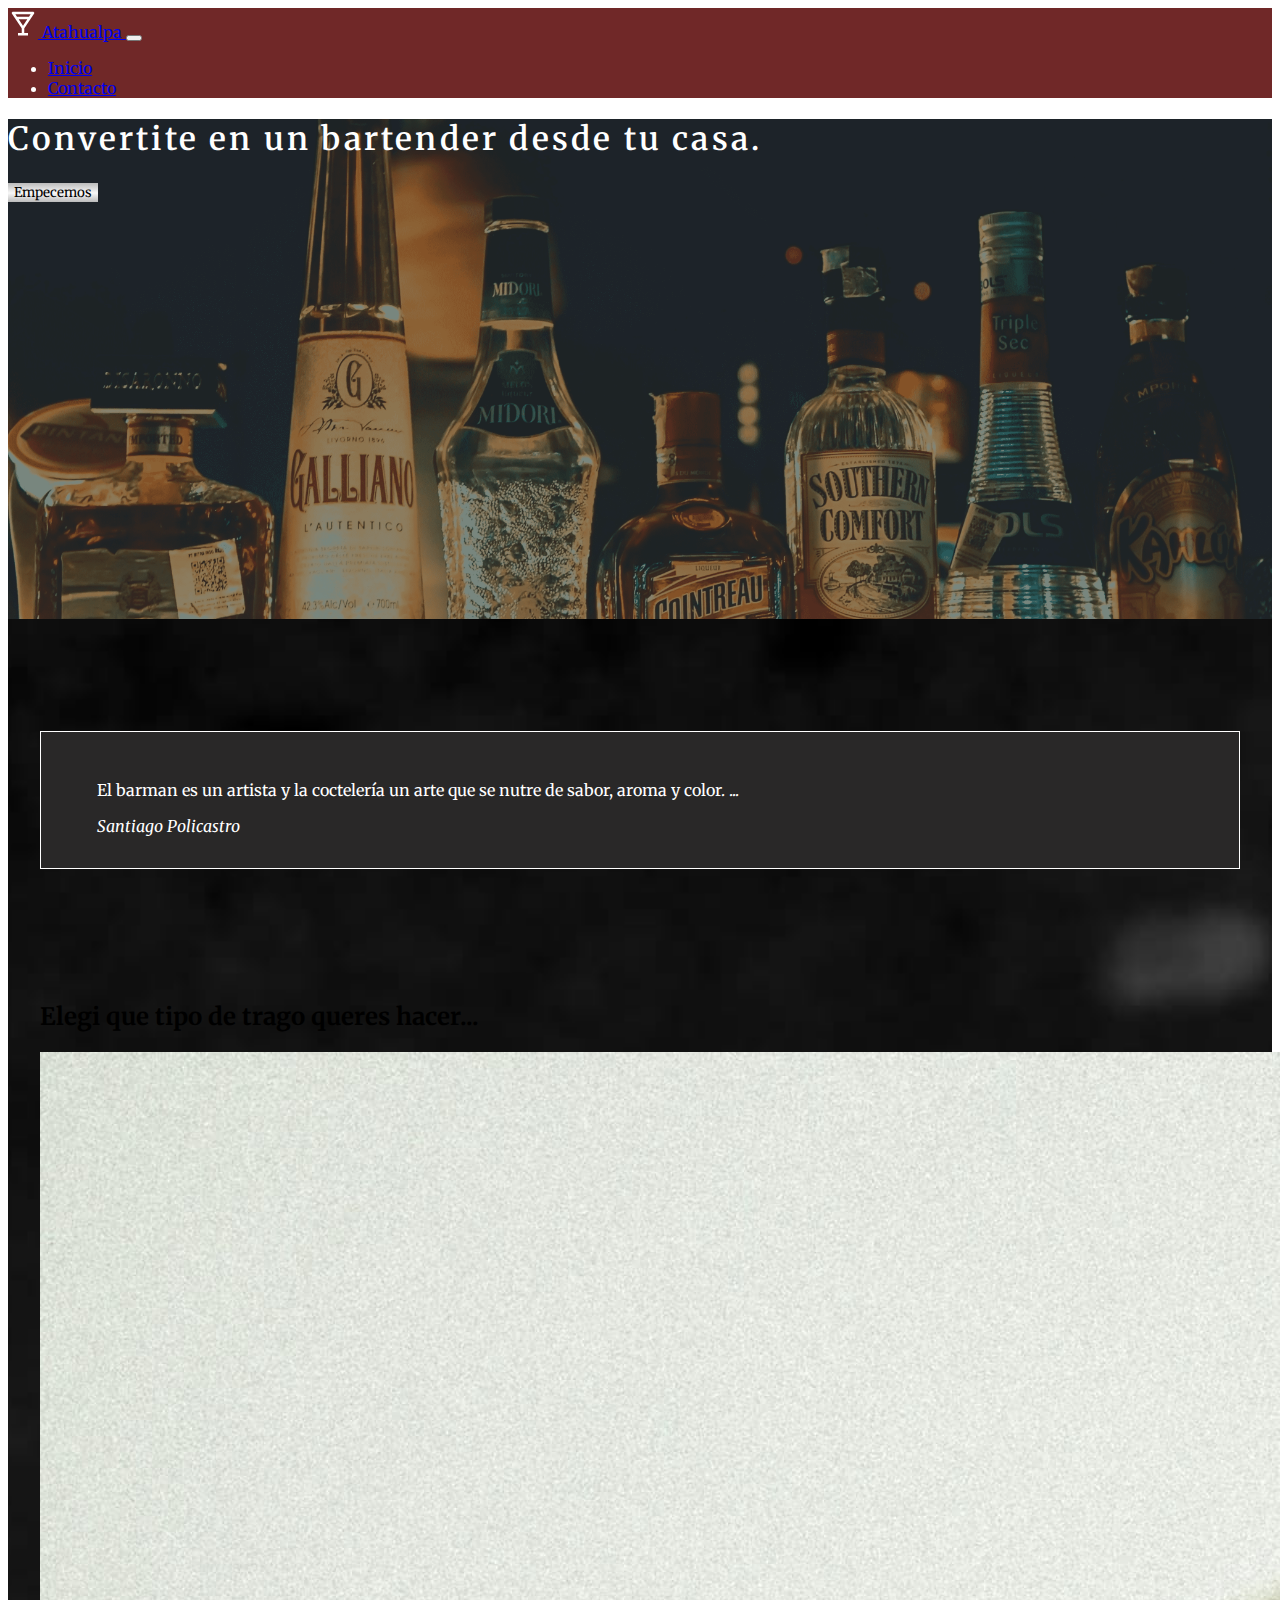
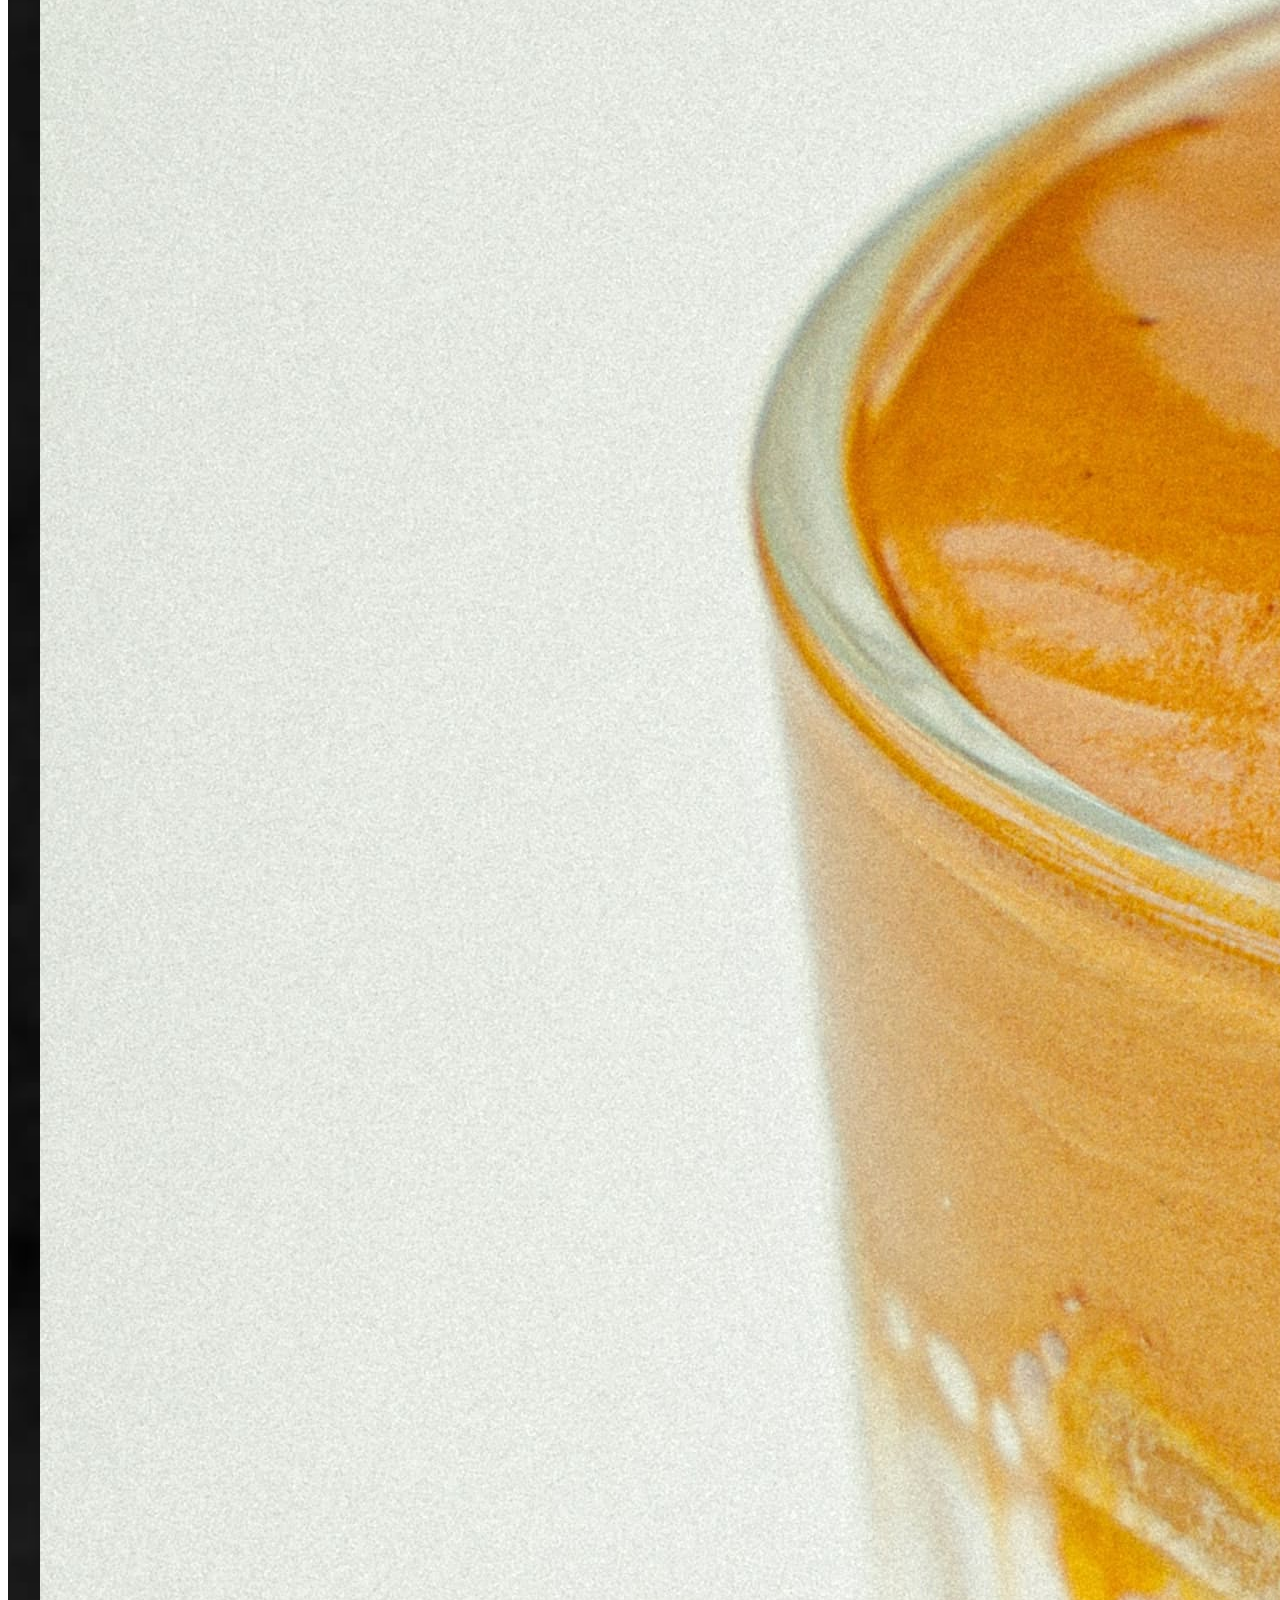
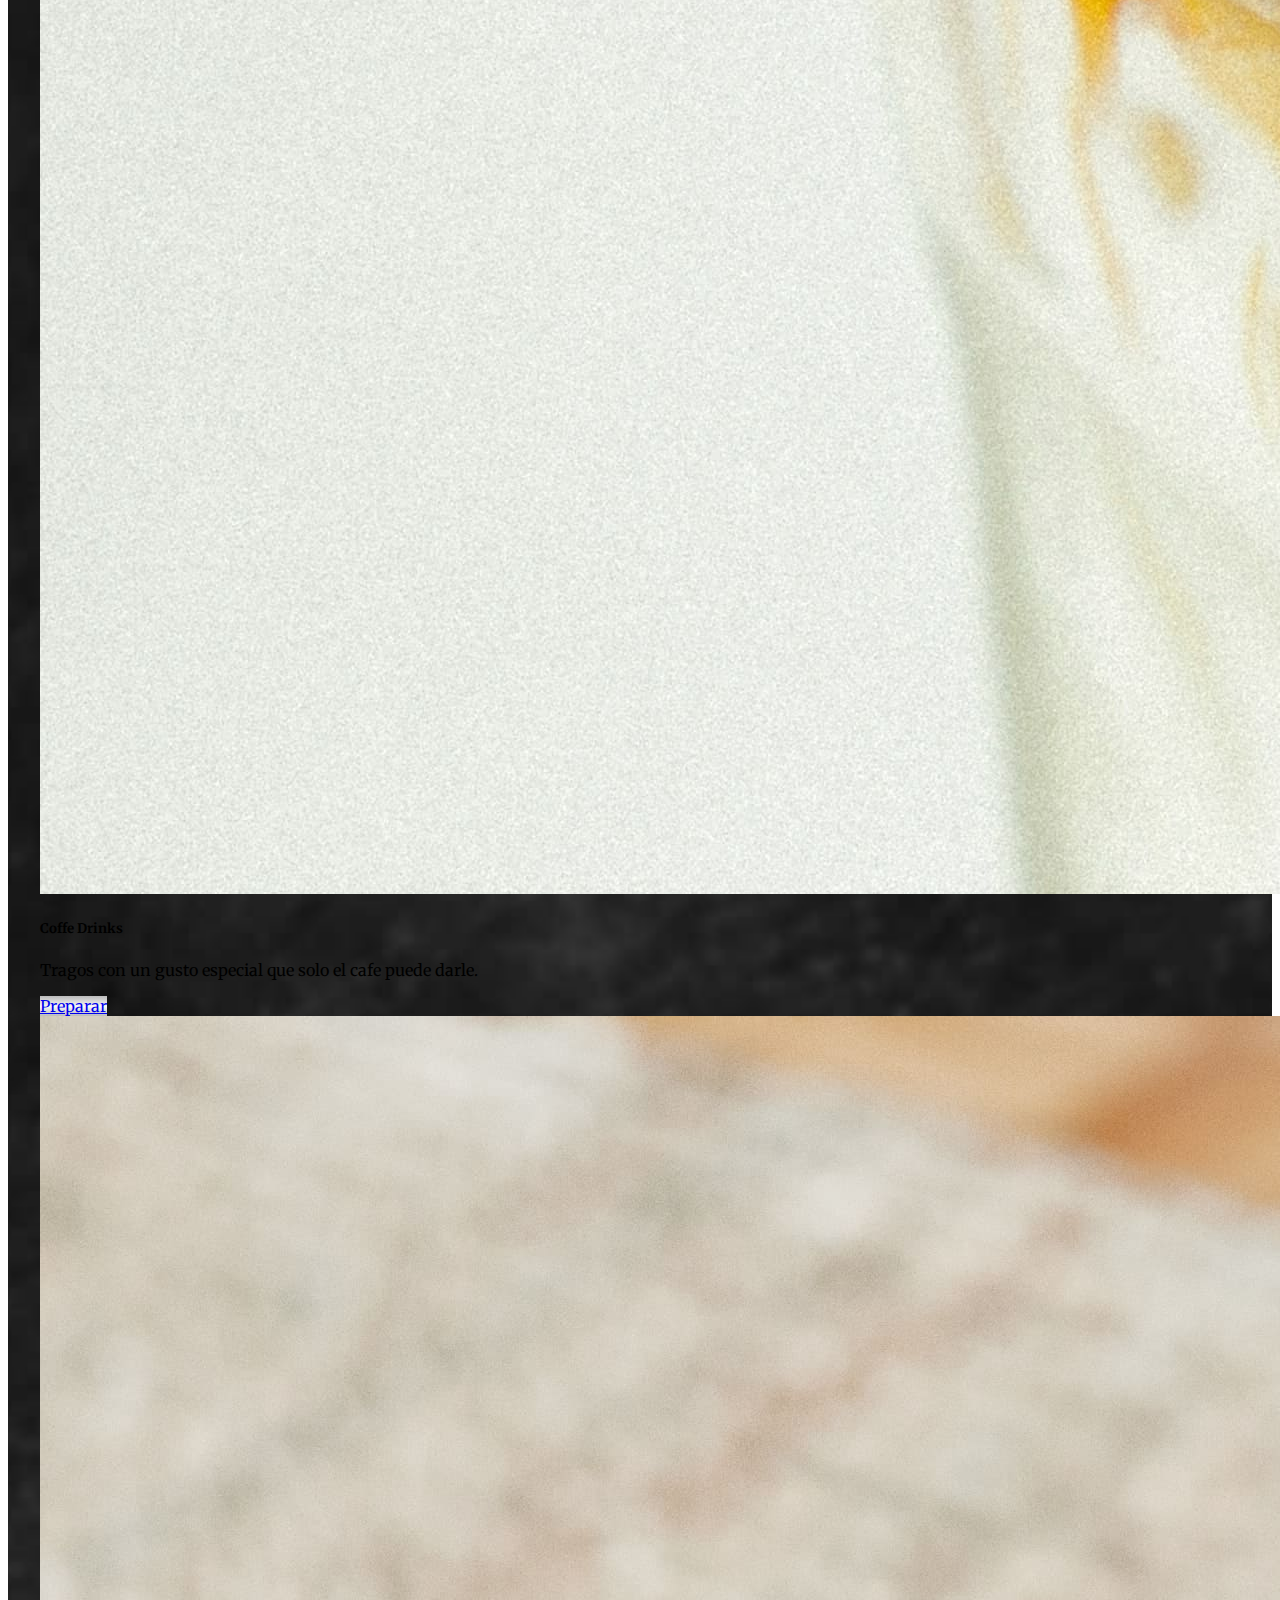
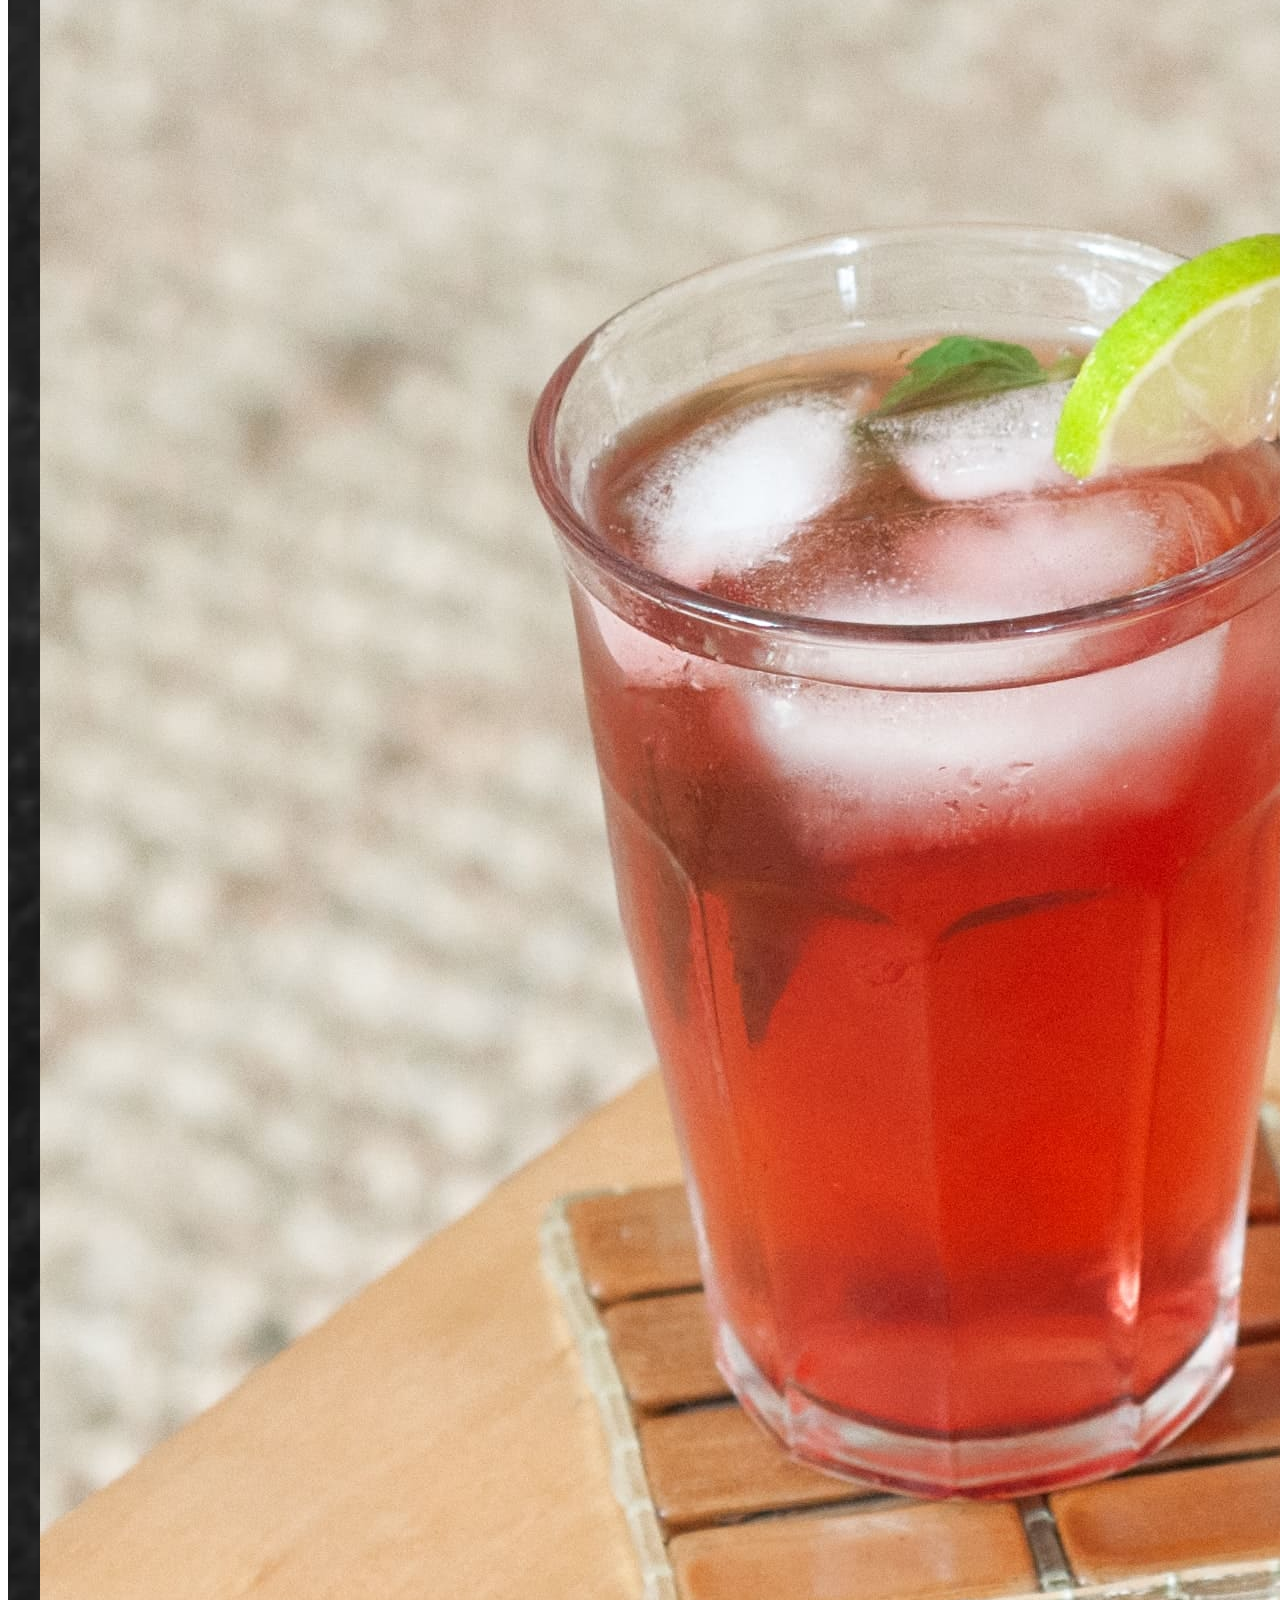
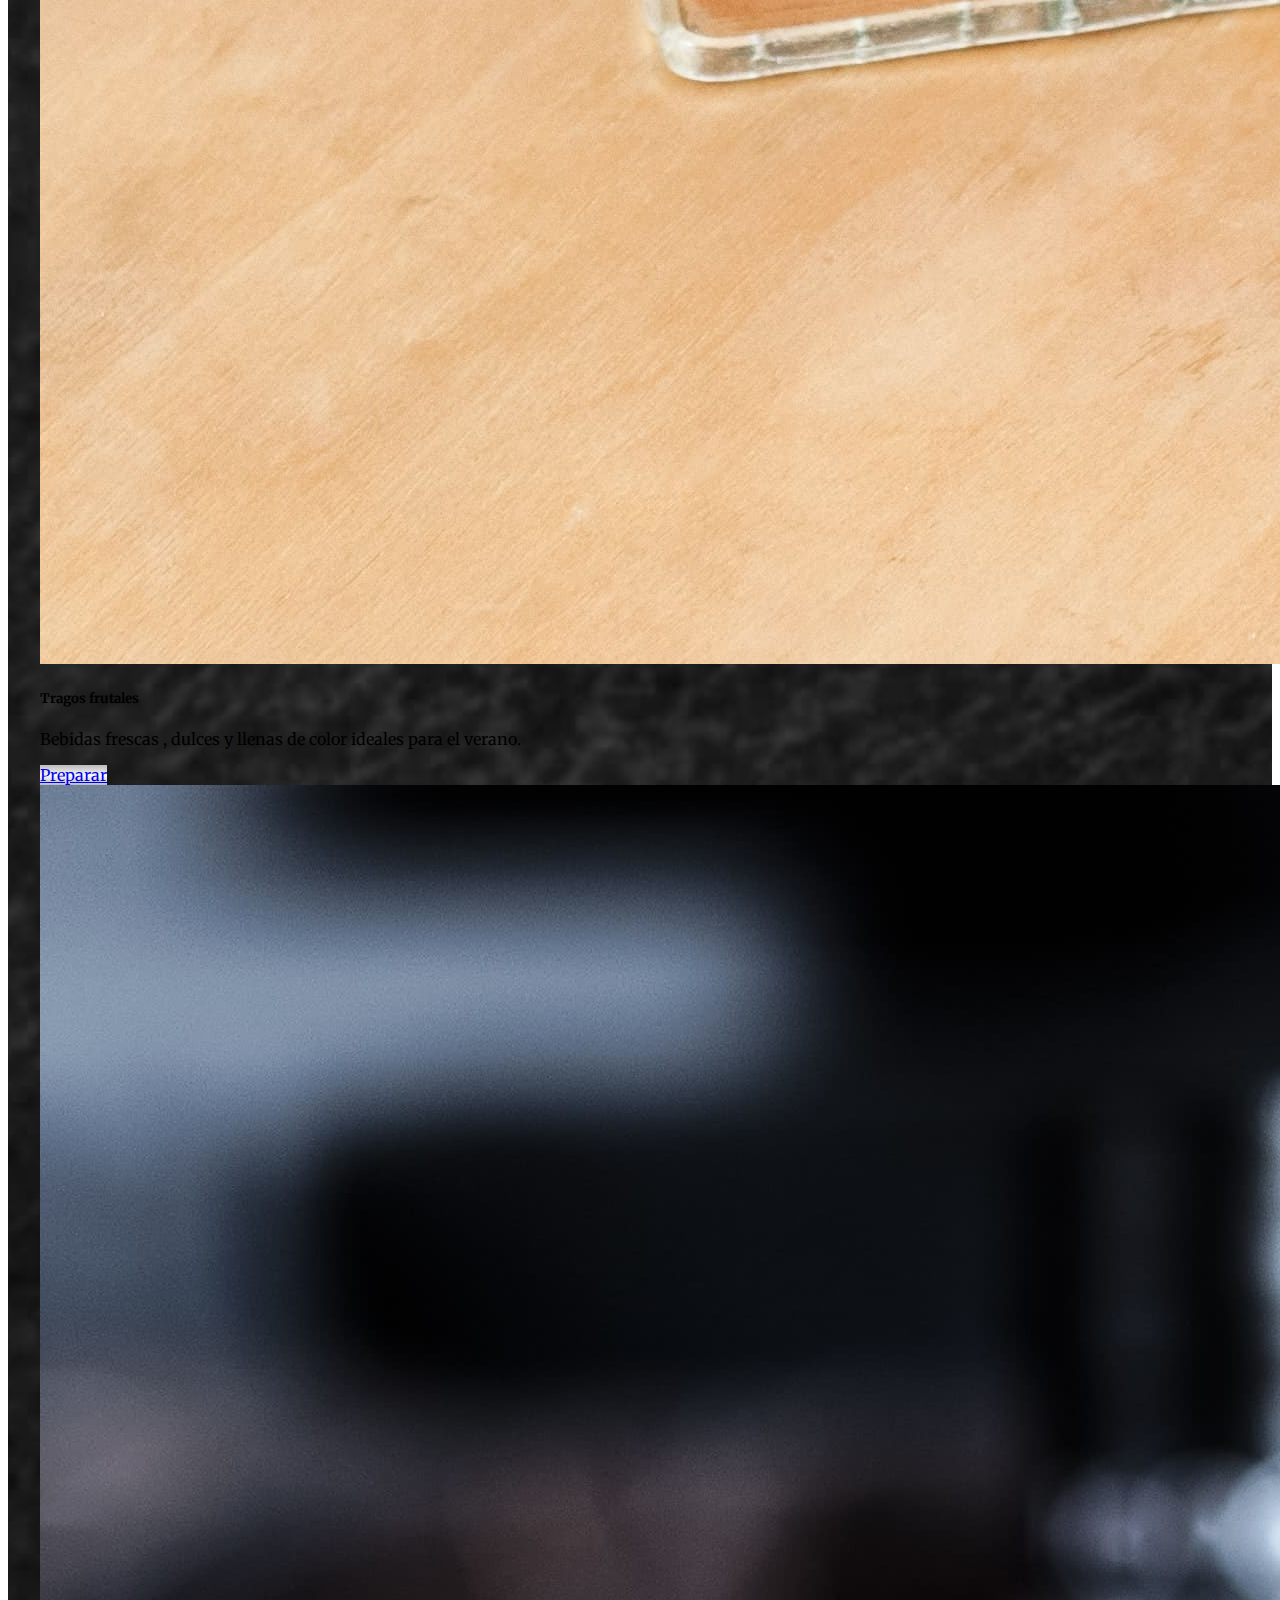
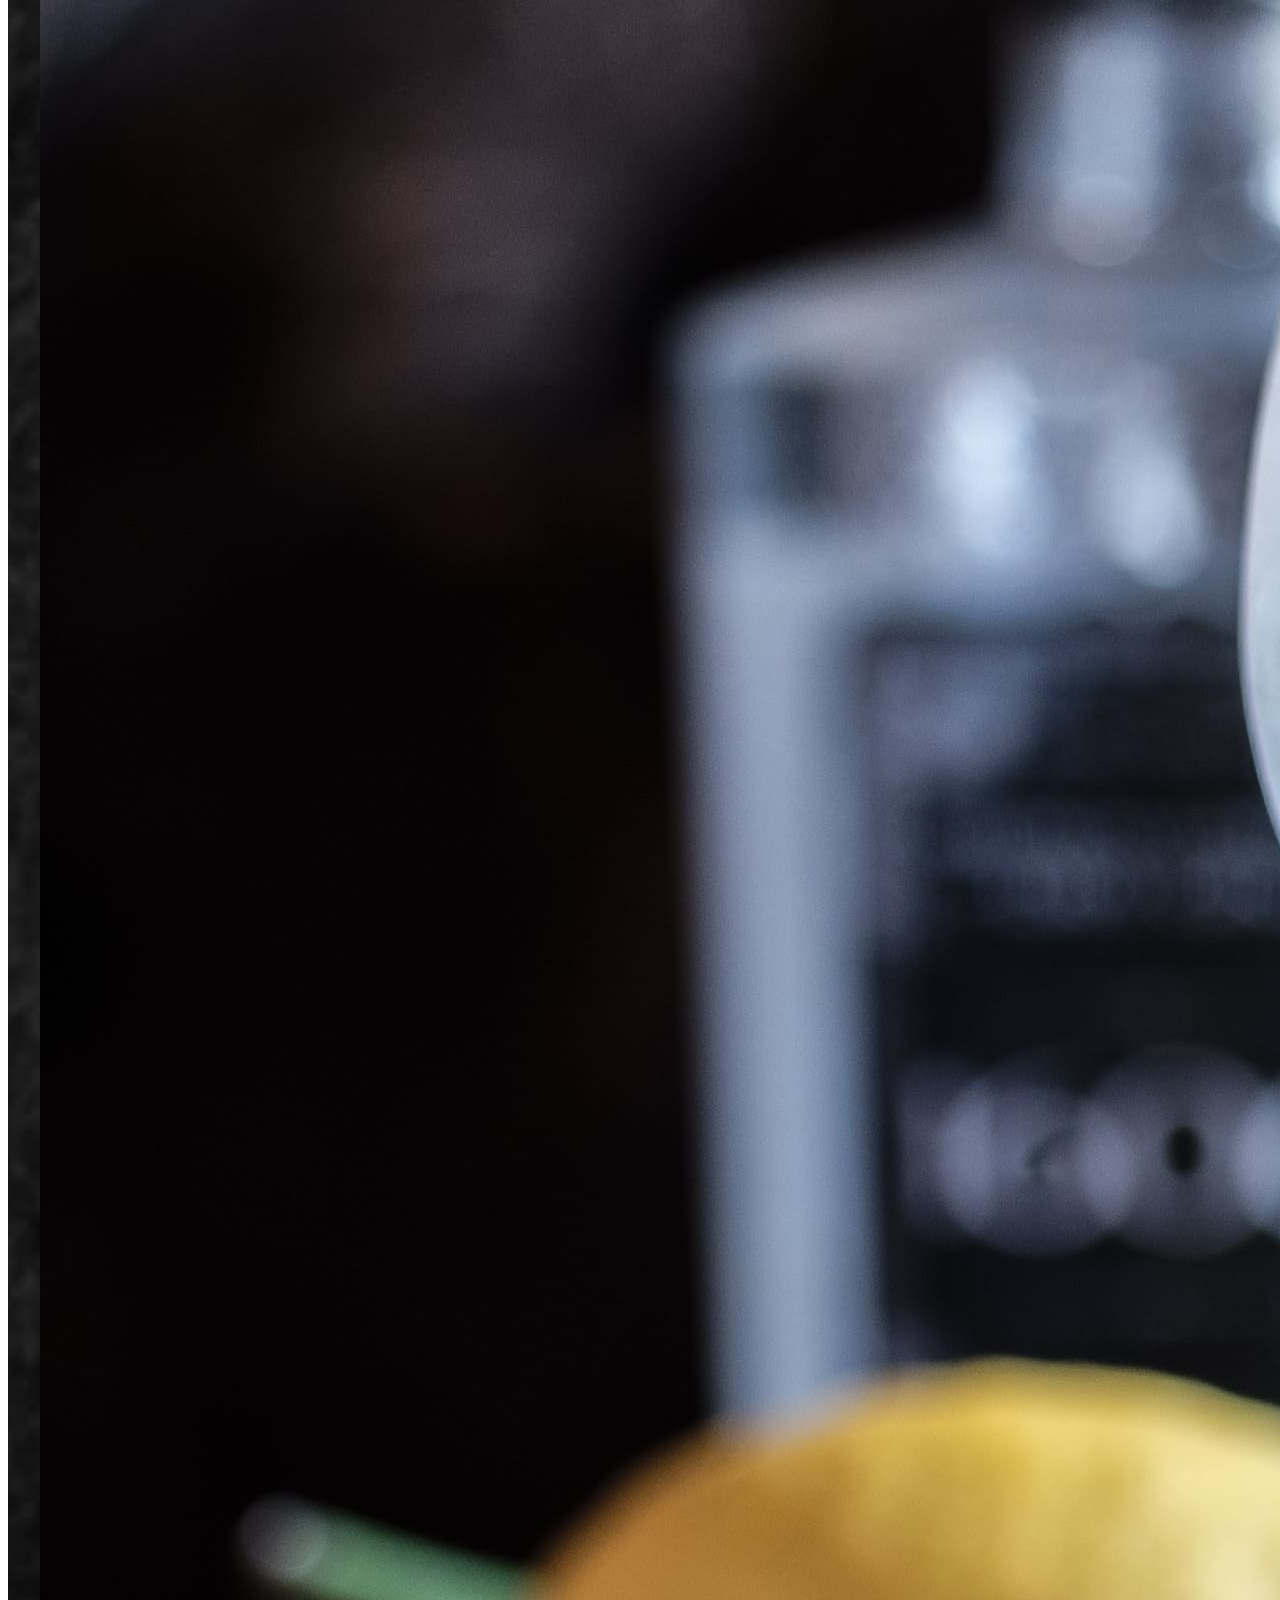
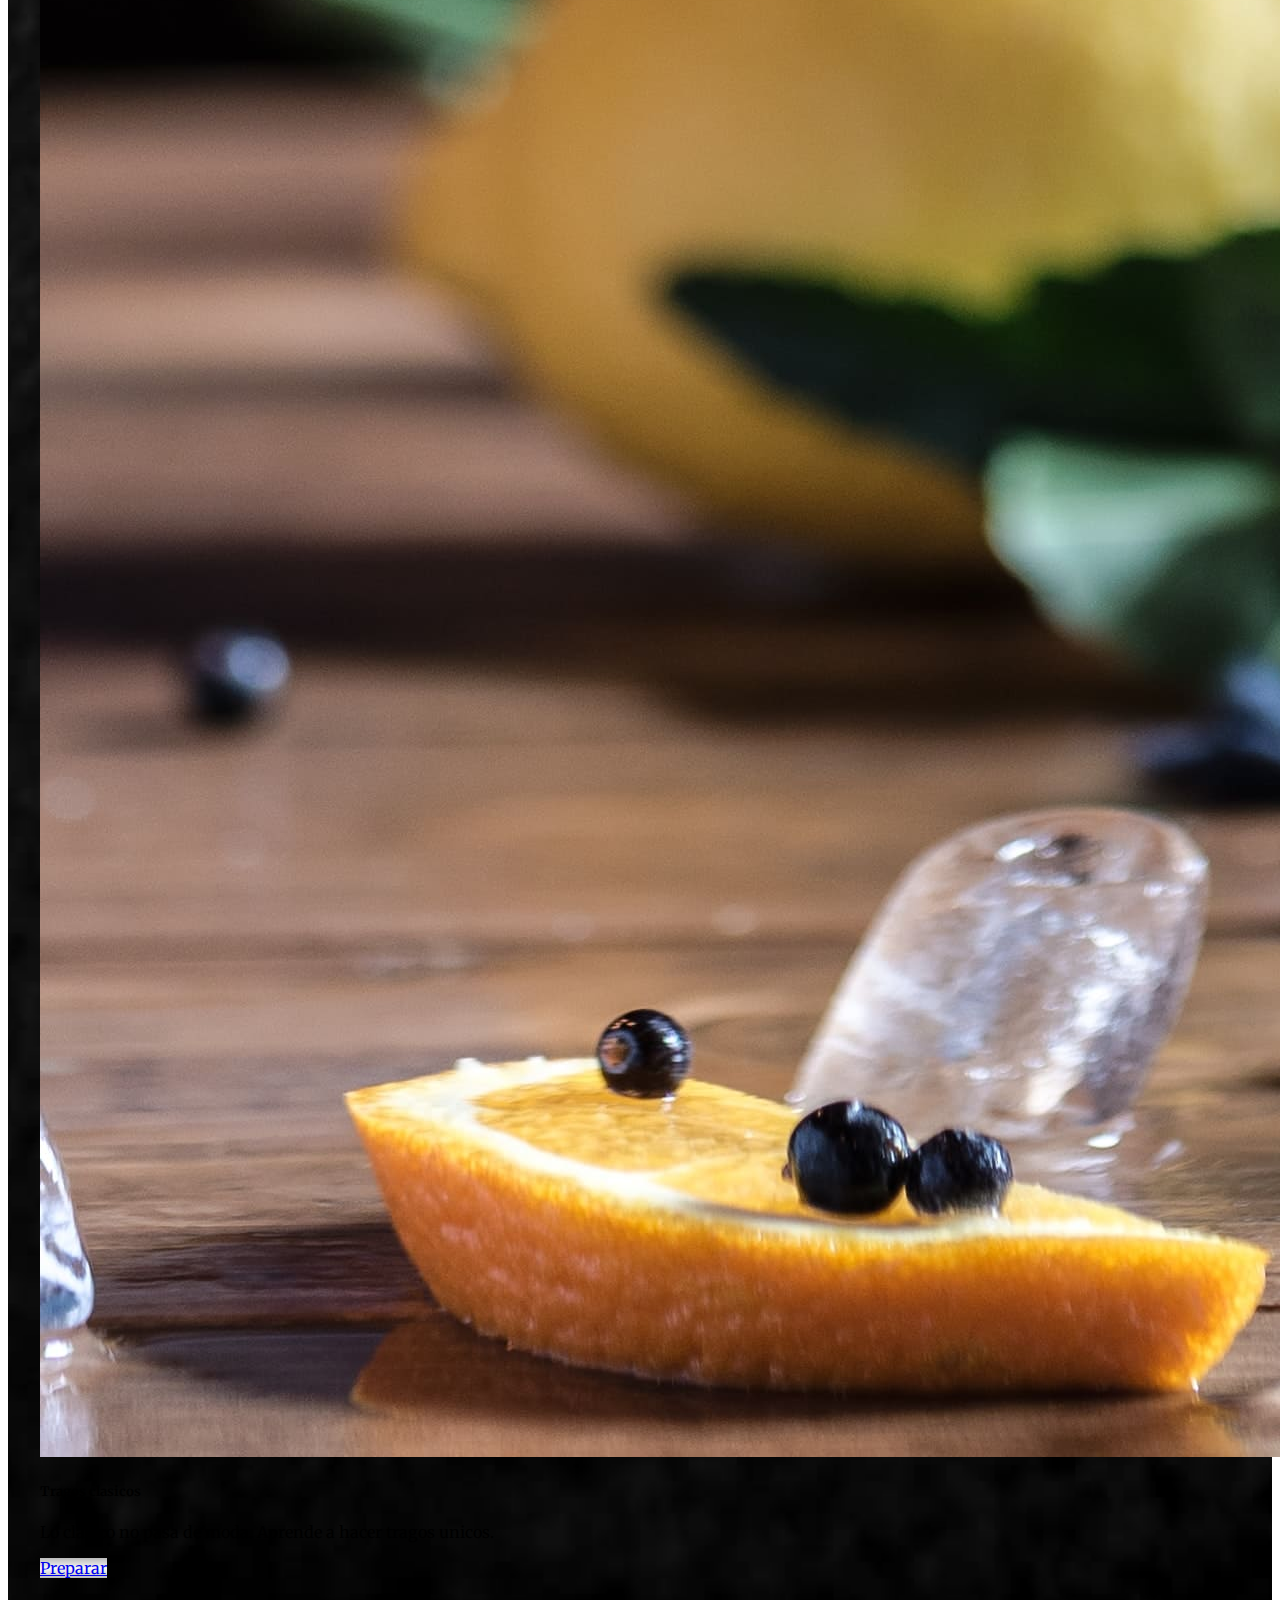
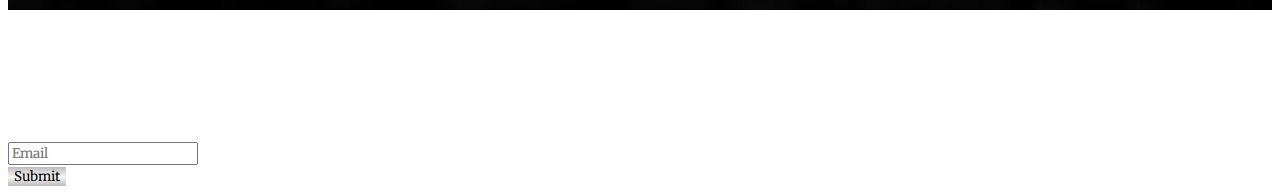
==== index.html @ aa7390d8 "Proyecto" ====
<!DOCTYPE html>
<html lang="en">
<head>
    <meta charset="UTF-8">
    <meta http-equiv="X-UA-Compatible" content="IE=edge">
    <meta name="viewport" content="width=device-width, initial-scale=1.0">
    <title>Document</title>
    <link href="https://cdn.jsdelivr.net/npm/bootstrap@5.0.2/dist/css/bootstrap.min.css" rel="stylesheet" integrity="sha384-EVSTQN3/azprG1Anm3QDgpJLIm9Nao0Yz1ztcQTwFspd3yD65VohhpuuCOmLASjC" crossorigin="anonymous">
<script src="https://cdn.jsdelivr.net/npm/bootstrap@5.0.2/dist/js/bootstrap.bundle.min.js" integrity="sha384-MrcW6ZMFYlzcLA8Nl+NtUVF0sA7MsXsP1UyJoMp4YLEuNSfAP+JcXn/tWtIaxVXM" crossorigin="anonymous"></script>
<link href='https://unpkg.com/boxicons@2.0.7/css/boxicons.min.css' rel='stylesheet'>

<link rel="preconnect" href="https://fonts.googleapis.com">
<link rel="preconnect" href="https://fonts.gstatic.com" crossorigin>
<link href="https://fonts.googleapis.com/css2?family=Merriweather:ital,wght@0,300;1,300;1,700&display=swap" rel="stylesheet">

<link rel="stylesheet" href="css/styles.css">
</head>
<body>
    <header class="sticky-top">
        <nav class="navbar navbar-expand-sm navbar-dark bg-dark sticky-top px-4 fs-6">
            <div class="container-fluid">
              <a class="navbar-brand" href="#">
                <img  src="[data-uri]"/>
                  Atahualpa
              </a>
              <button class="navbar-toggler" type="button" data-bs-toggle="collapse" data-bs-target="#navbarNav" aria-controls="navbarNav" aria-expanded="false" aria-label="Toggle navigation">
                <span class="navbar-toggler-icon"></span>
              </button>
              <div class="collapse navbar-collapse justify-content-end" id="navbarNav">
                <ul class="navbar-nav ">
                  <li class="nav-item ">
                    <a class="nav-link active" aria-current="page" href="index.html">Inicio</a>
                  </li>
                  <li class="nav-item">
                    <a class="nav-link" href="contacto.html">Contacto</a>
                  </li>
                </ul>
              </div>
            </div>
          </nav>

    </header>

    <main>
        <section class=" hero container-fluid d-inline-flex flex-column justify-content-center align-items-center ">
                <h1 class="fs-1 text fw-bolde"> Convertite en un bartender desde tu casa.</h1>
                <button  type="button" class=" boton btn btn-primary btn-sm  btn-light shadow p-2.5 mb-2 bg-body rounded fs-3 text my-3 " >Empecemos</button>
        </section>

 <!-------------------------------------FRASE----------------------------------------------------------------->
        <section class="bg">

            <div class=  "container-fluid d-inline-flex flex-column justify-content-center align-items-center my-3" >

                <div class="frase card p-2">
                    <div class=" ard-body ">
                      <blockquote class=" barman blockquote mb-0  ">
                        <p> El barman es un artista y la coctelería un arte que se nutre de  sabor, aroma y color. ...</p>
                        <footer class="blockquote-footer text-end"> <cite title="Source Title">Santiago Policastro</cite></footer>
                      </blockquote>
                    </div>
                  </div>

            </div>
            <!-------------------------------------CARDS TRAGOS----------------------------------------------------------------->

            <section class="tragos">

              <div class="tarjetas row gap-4 justify-content-center align-items-center my-4">
                <h2 class="text-center text-white">Elegi que tipo de trago queres hacer...</h2>
                <div class="card text-center text-white bg-dark border-secondary col-sm-6 col-md-3" >
                  <img src="media/cafe33.jpg" class="card-img-center img-fluid" alt="trago con cafe">
                  <div class="card-body">
                    <h5 class="card-title">Coffe Drinks</h5>
                    <p class="  card-text"> Tragos con un gusto especial  que solo el cafe puede darle.</p>
                    <a href="cafe.html" class="boton btn btn-primary btn-light">Preparar</a>
                  </div>
                </div>

                <div class="card text-center text-white bg-dark border-secondary col-sm-6 col-md-3" >
                  <img src="media/frutales1.jpg" class="card-img-center img-fluid" alt="trago con cafe">
                  <div class="card-body">
                    <h5 class="card-title">Tragos frutales</h5>
                    <p class="card-text">Bebidas frescas , dulces y llenas de color ideales para el verano.</p>
                    <a href="frutal.html" class="boton btn btn-primary btn-light">Preparar</a>
                  </div>
                </div>

                <div class="card text-center text-white bg-dark border-secondary col-sm-6 col-md-3" >
                  <img src="media/batidos1.jpg" class="card-img-center img-fluid" alt="trago con cafe">
                  <div class="card-body">
                    <h5 class="card-title">Tragos clasicos</h5>
                    <p class="card-text"> Lo clasico no pasa de moda. Aprende a hacer tragos unicos.</p>
                    <a href="clasico.html" class="boton btn btn-primary btn-light">Preparar</a>
                  </div>
                </div>
              </div>
            </section>
        </section>
    </main>

<!-------------------------------------FOOTER----------------------------------------------------------------->
    <footer class="container-fluid row p-4 justify-content-between bg-dark vw-100 ">  
      
<!------------------------------------REDES----------------------------------------------------------------->
        <div class="redes col-sm-2 col-md-4 ">
          <ul class=" text-center "> 
            <li class="d-block" >Seguinos en nuestras redes:</li>
            <li class="d-inline p-1"><svg xmlns="http://www.w3.org/2000/svg" width="26" height="26" fill="currentColor" class="bi bi-facebook" viewBox="0 0 16 16">
              <path d="M16 8.049c0-4.446-3.582-8.05-8-8.05C3.58 0-.002 3.603-.002 8.05c0 4.017 2.926 7.347 6.75 7.951v-5.625h-2.03V8.05H6.75V6.275c0-2.017 1.195-3.131 3.022-3.131.876 0 1.791.157 1.791.157v1.98h-1.009c-.993 0-1.303.621-1.303 1.258v1.51h2.218l-.354 2.326H9.25V16c3.824-.604 6.75-3.934 6.75-7.951z"/>
            </svg></li>
            <li class="d-inline p-1"><svg xmlns="http://www.w3.org/2000/svg" width="26" height="26" fill="currentColor" class="bi bi-instagram" viewBox="0 0 16 16">
              <path d="M8 0C5.829 0 5.556.01 4.703.048 3.85.088 3.269.222 2.76.42a3.917 3.917 0 0 0-1.417.923A3.927 3.927 0 0 0 .42 2.76C.222 3.268.087 3.85.048 4.7.01 5.555 0 5.827 0 8.001c0 2.172.01 2.444.048 3.297.04.852.174 1.433.372 1.942.205.526.478.972.923 1.417.444.445.89.719 1.416.923.51.198 1.09.333 1.942.372C5.555 15.99 5.827 16 8 16s2.444-.01 3.298-.048c.851-.04 1.434-.174 1.943-.372a3.916 3.916 0 0 0 1.416-.923c.445-.445.718-.891.923-1.417.197-.509.332-1.09.372-1.942C15.99 10.445 16 10.173 16 8s-.01-2.445-.048-3.299c-.04-.851-.175-1.433-.372-1.941a3.926 3.926 0 0 0-.923-1.417A3.911 3.911 0 0 0 13.24.42c-.51-.198-1.092-.333-1.943-.372C10.443.01 10.172 0 7.998 0h.003zm-.717 1.442h.718c2.136 0 2.389.007 3.232.046.78.035 1.204.166 1.486.275.373.145.64.319.92.599.28.28.453.546.598.92.11.281.24.705.275 1.485.039.843.047 1.096.047 3.231s-.008 2.389-.047 3.232c-.035.78-.166 1.203-.275 1.485a2.47 2.47 0 0 1-.599.919c-.28.28-.546.453-.92.598-.28.11-.704.24-1.485.276-.843.038-1.096.047-3.232.047s-2.39-.009-3.233-.047c-.78-.036-1.203-.166-1.485-.276a2.478 2.478 0 0 1-.92-.598 2.48 2.48 0 0 1-.6-.92c-.109-.281-.24-.705-.275-1.485-.038-.843-.046-1.096-.046-3.233 0-2.136.008-2.388.046-3.231.036-.78.166-1.204.276-1.486.145-.373.319-.64.599-.92.28-.28.546-.453.92-.598.282-.11.705-.24 1.485-.276.738-.034 1.024-.044 2.515-.045v.002zm4.988 1.328a.96.96 0 1 0 0 1.92.96.96 0 0 0 0-1.92zm-4.27 1.122a4.109 4.109 0 1 0 0 8.217 4.109 4.109 0 0 0 0-8.217zm0 1.441a2.667 2.667 0 1 1 0 5.334 2.667 2.667 0 0 1 0-5.334z"/>
            </svg></li>
        
          </ul>
        </div>
<!------------------------------------SUBSCRIBIR----------------------------------------------------------------->
        <div class="sub col-sm-2 col-md-4 justify-content-center align-items-center">
          <form class="row ">
            <label for="email">Subscribe to our newsletter </label>  
            <div class="col-6"> 
                <input type="text" class="form-control" id="email" placeholder="Email">       
            </div>                
            <div class=" col-4">
              <button type="submit" class="boton btn btn-primary btn-light" >Submit</button>
            </div>
          </form>
          
        </div>
    
    </footer>


    <script src="https://cdn.jsdelivr.net/npm/bootstrap@5.0.2/dist/js/bootstrap.bundle.min.js" integrity="sha384-MrcW6ZMFYlzcLA8Nl+NtUVF0sA7MsXsP1UyJoMp4YLEuNSfAP+JcXn/tWtIaxVXM" crossorigin="anonymous"></script>
</body>
</html>
---- css/styles.css ----
*{
    font-family: 'Merriweather', serif;
}

.hero{
 background:url("../media/t66.png") no-repeat center/cover ;
     min-height: 500px;

}
  

.boton{
    background: linear-gradient(180deg, #BBBBBB 0%, #F8F8F8 52.78%, #BBBBBB 100%);
    border: none;
    
}

main{
    background:url("../media/pizarron1.jpg") no-repeat center/cover;
}

h1{
    color:white;
    font-weight: 600;
    letter-spacing:.1em
}

footer{
    width: 100%;
}

.frase{
    background: rgb(41, 40, 40);
    color:white;
    border: 1px solid white;
    margin: 5em 0;
}

.tarjetas{
    padding: 2em 0 0 0;
}

.barman{
    padding: 1em;
}

.bg{ padding: 2em;

}

footer,
header{
    color: white;
  
}


header{
    background:rgb(112, 40, 40) ;
}

.box{
    background:#3b4444;
}
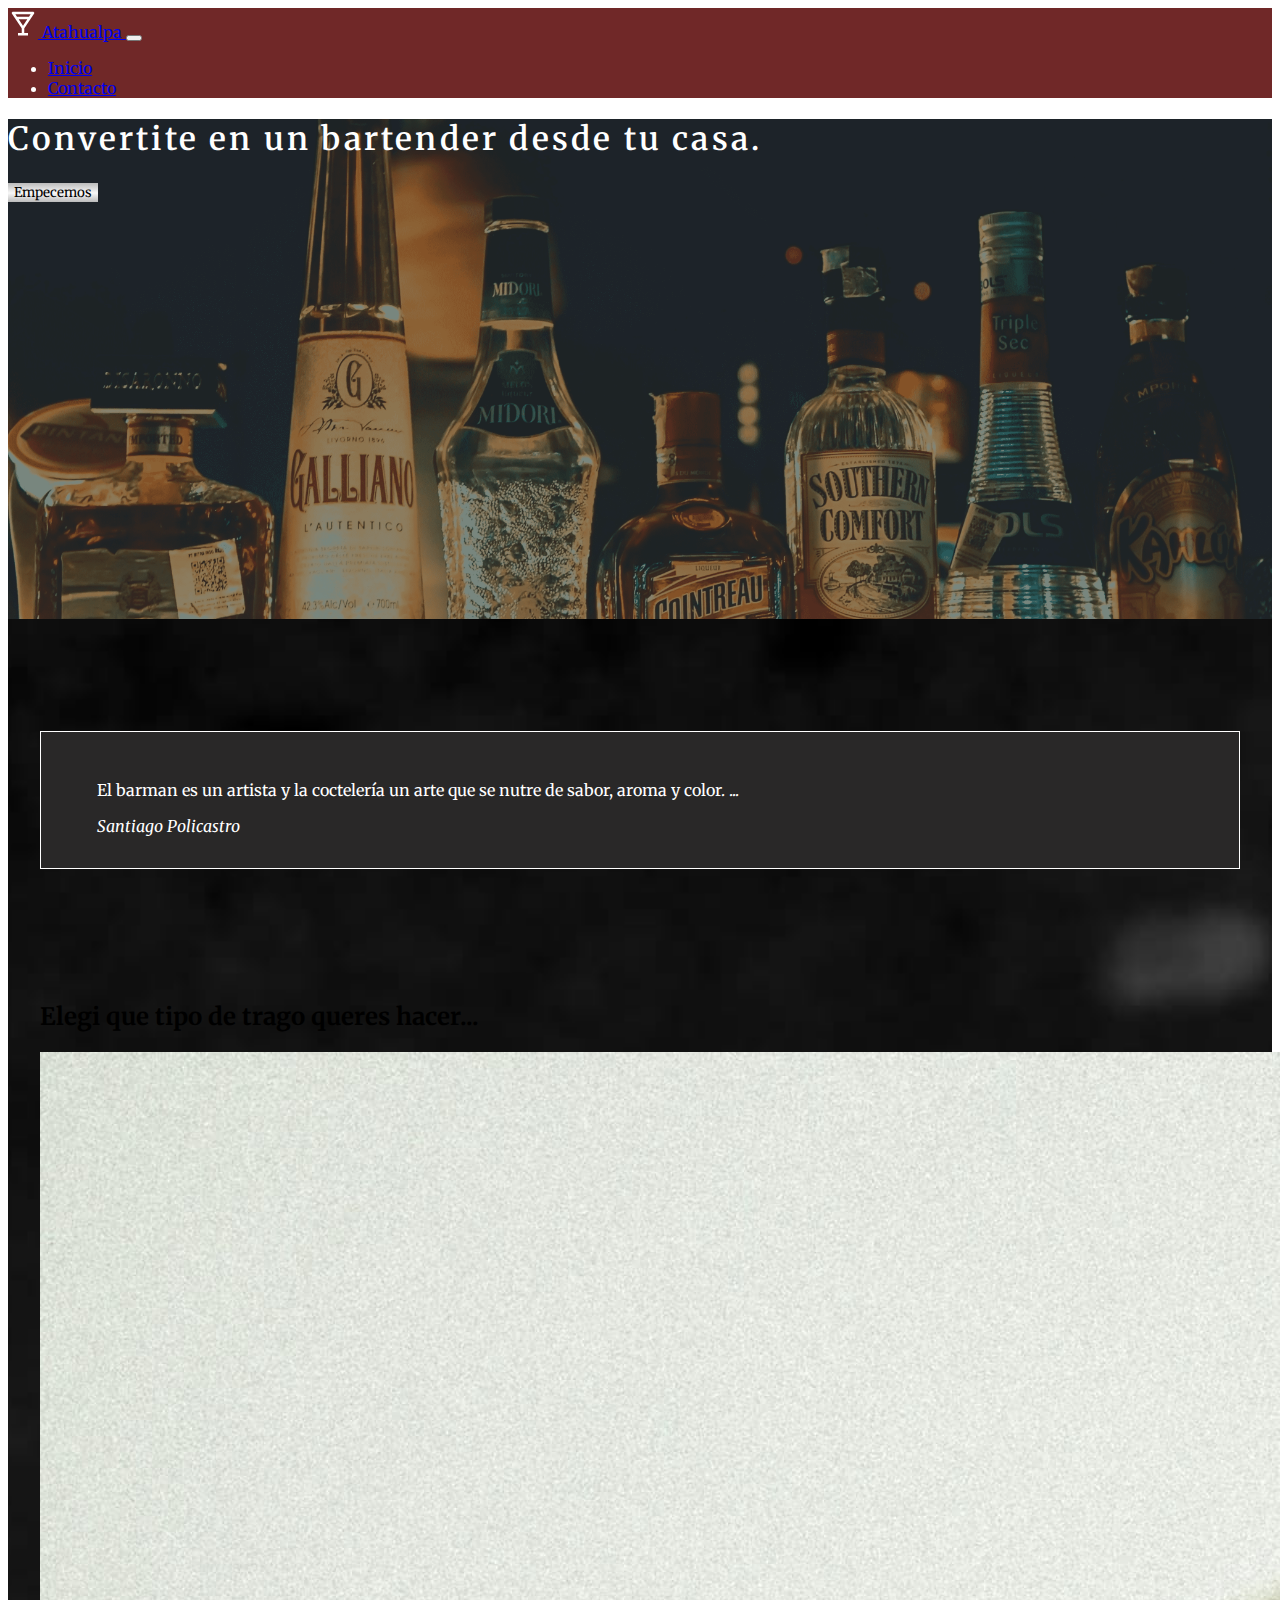
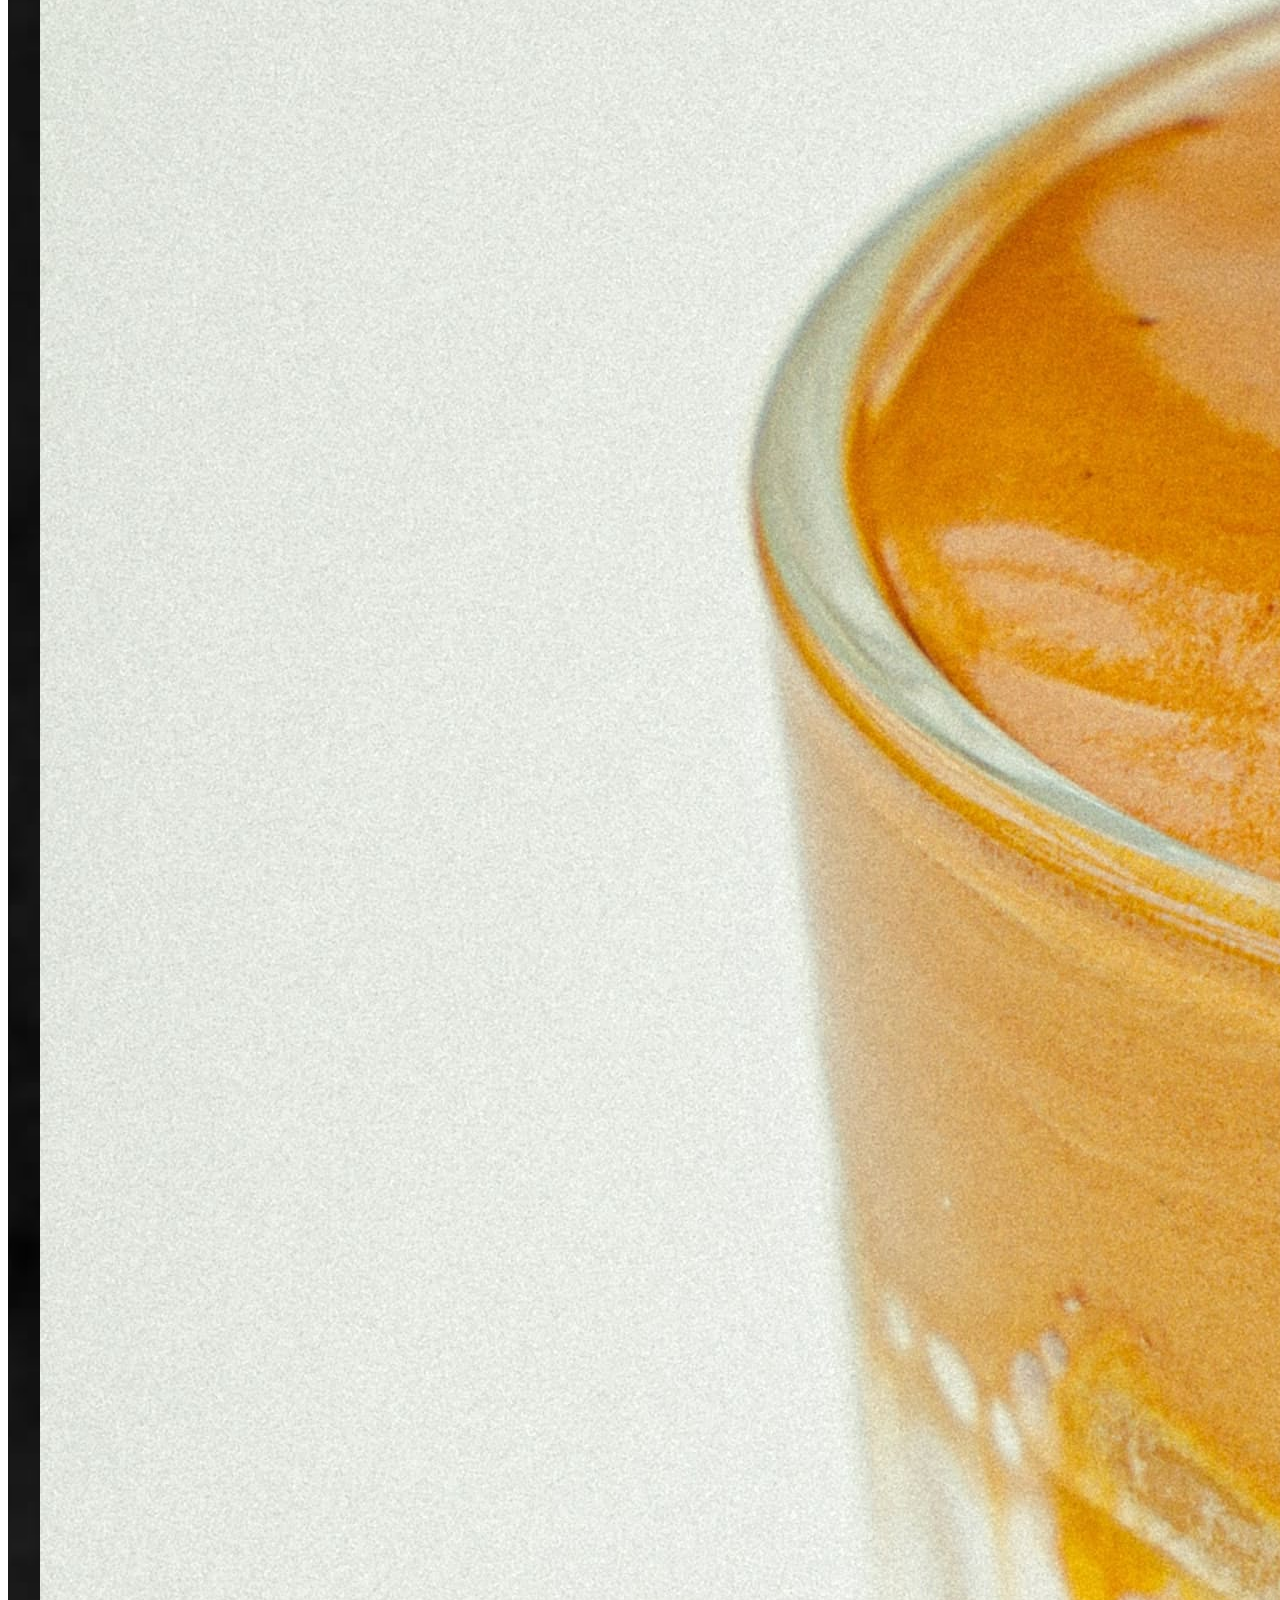
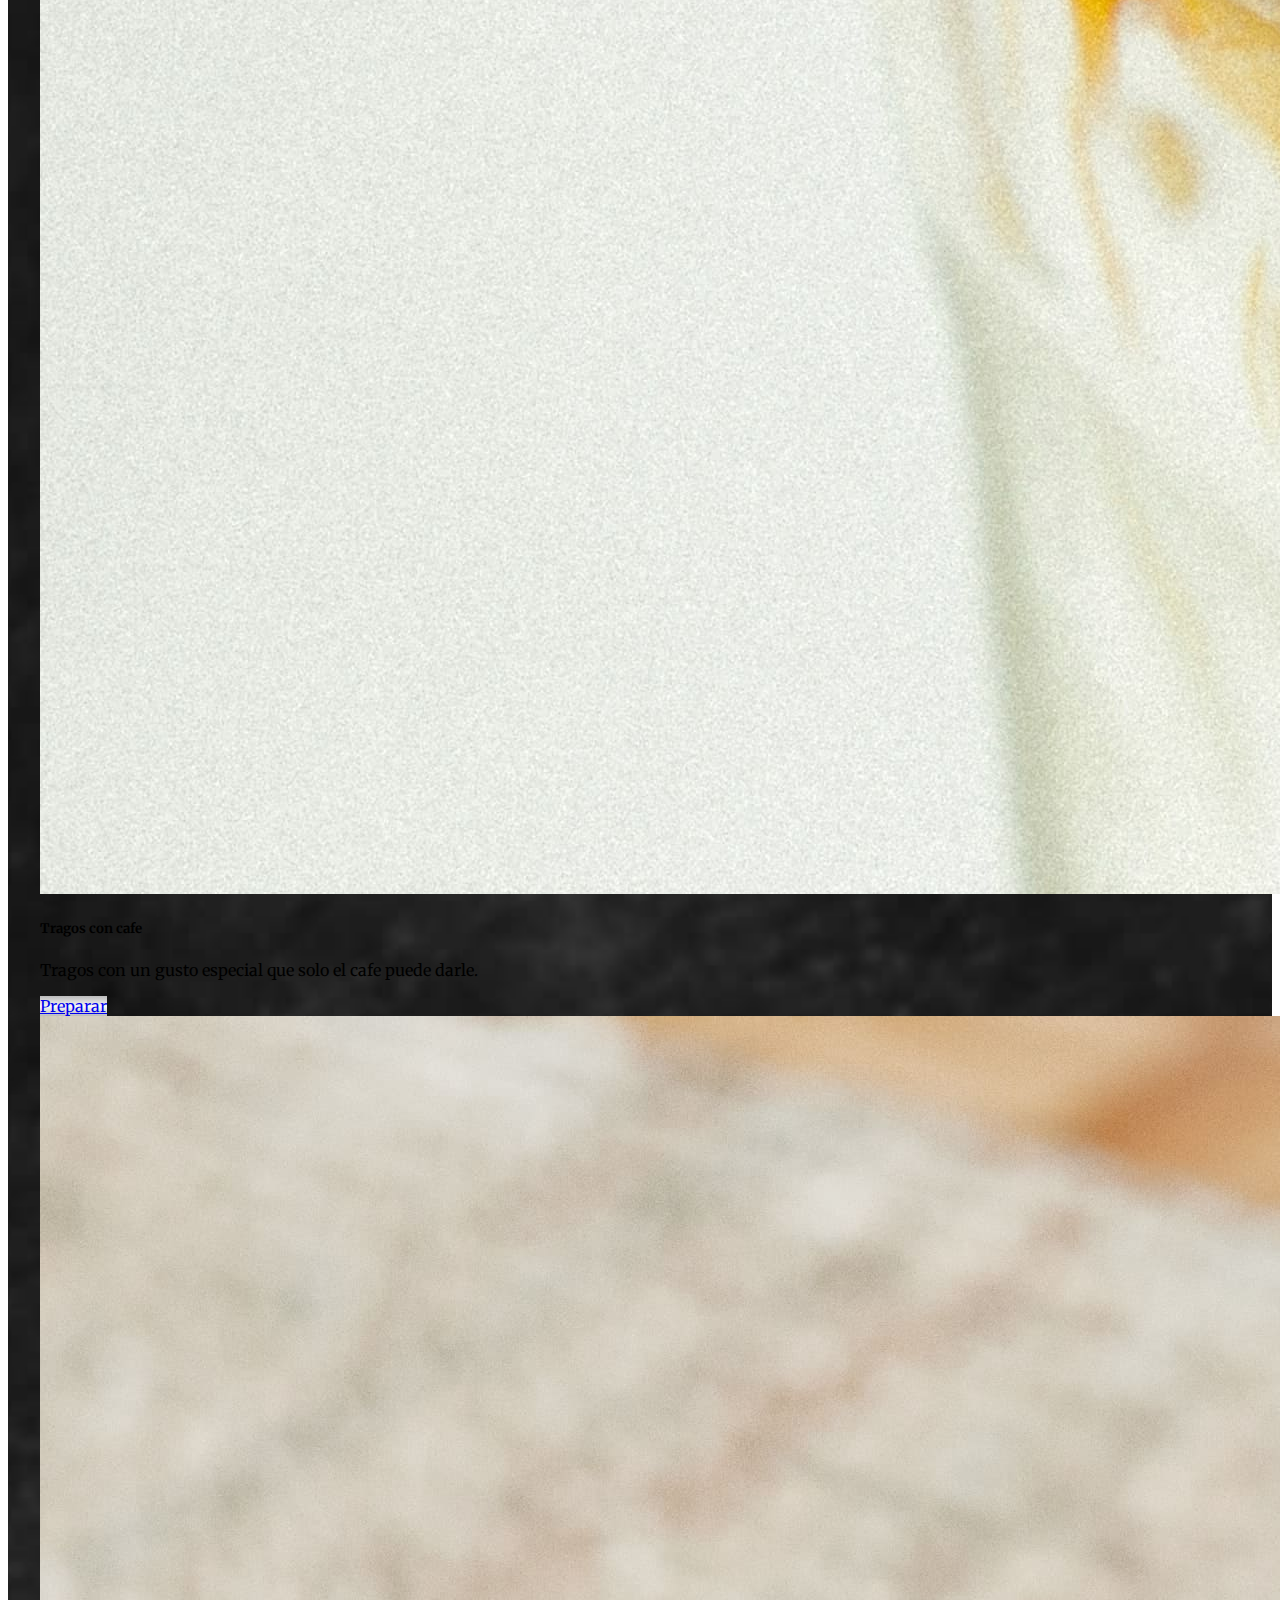
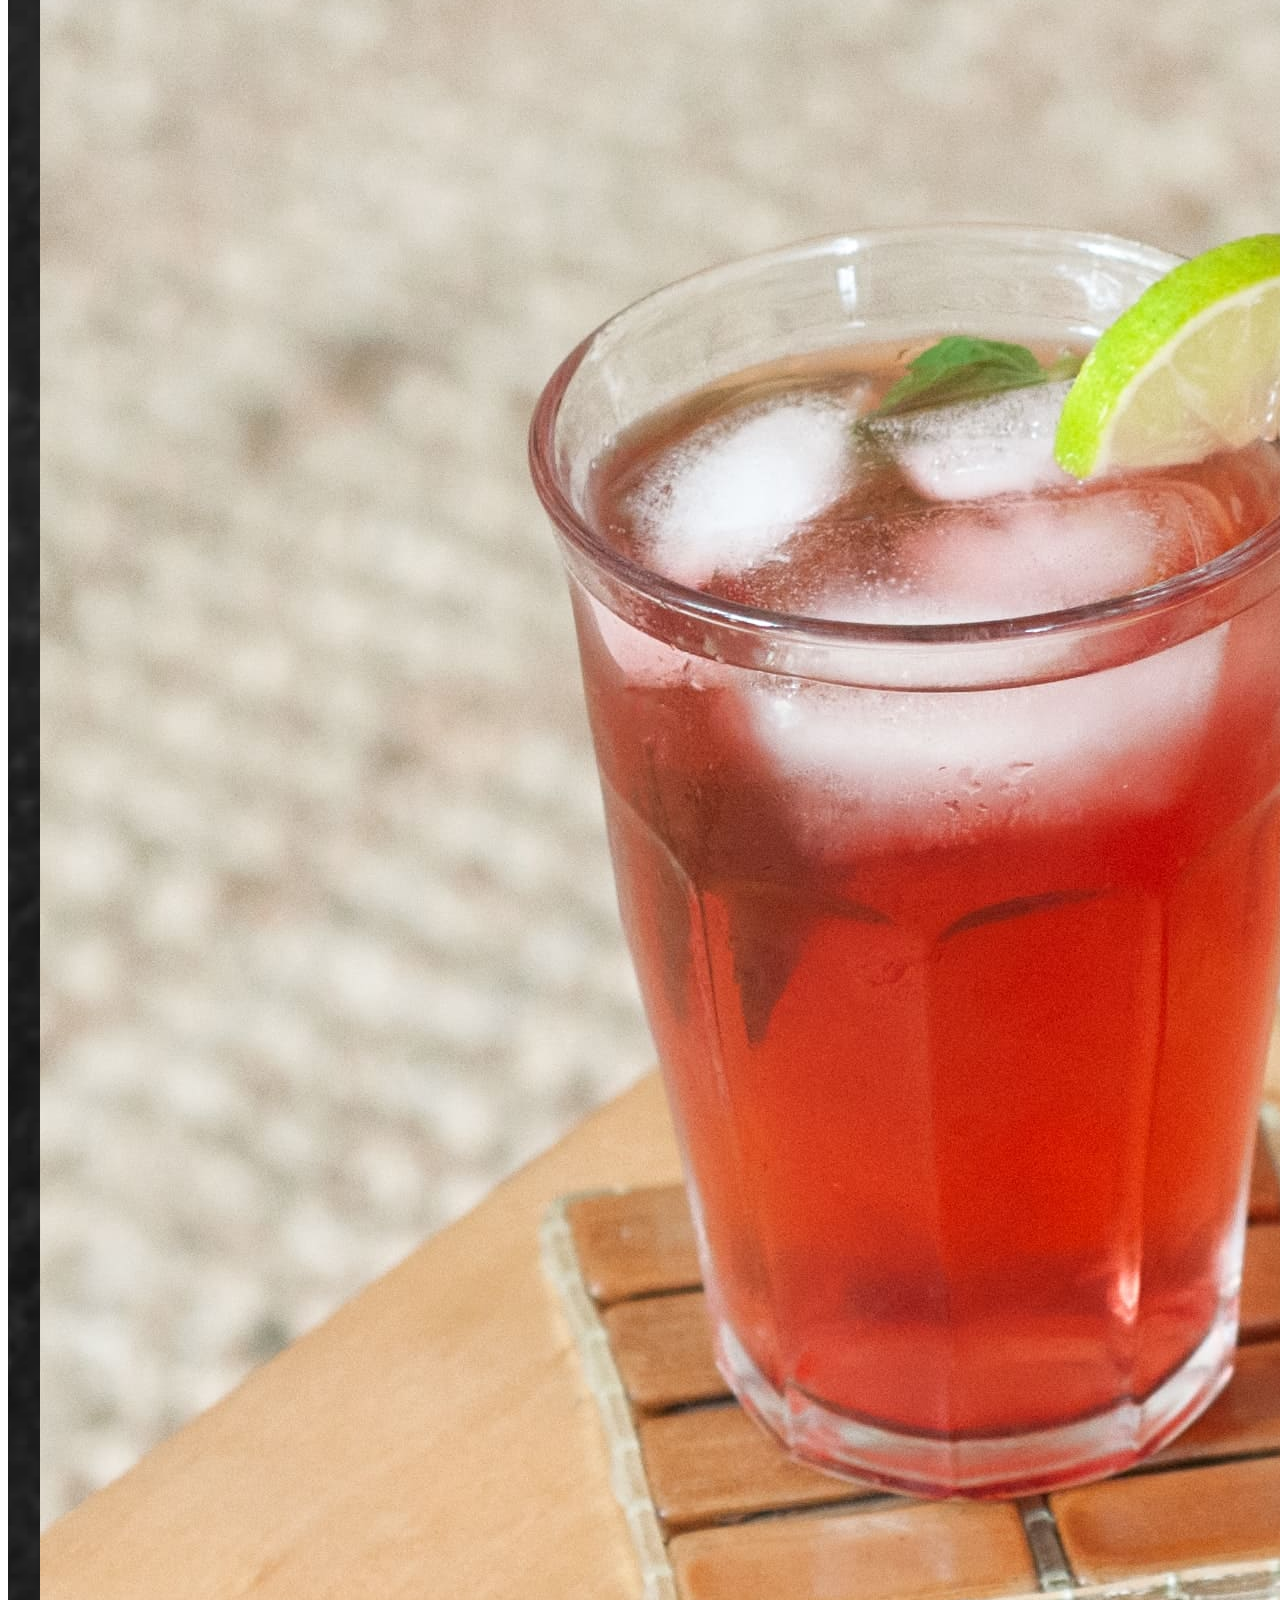
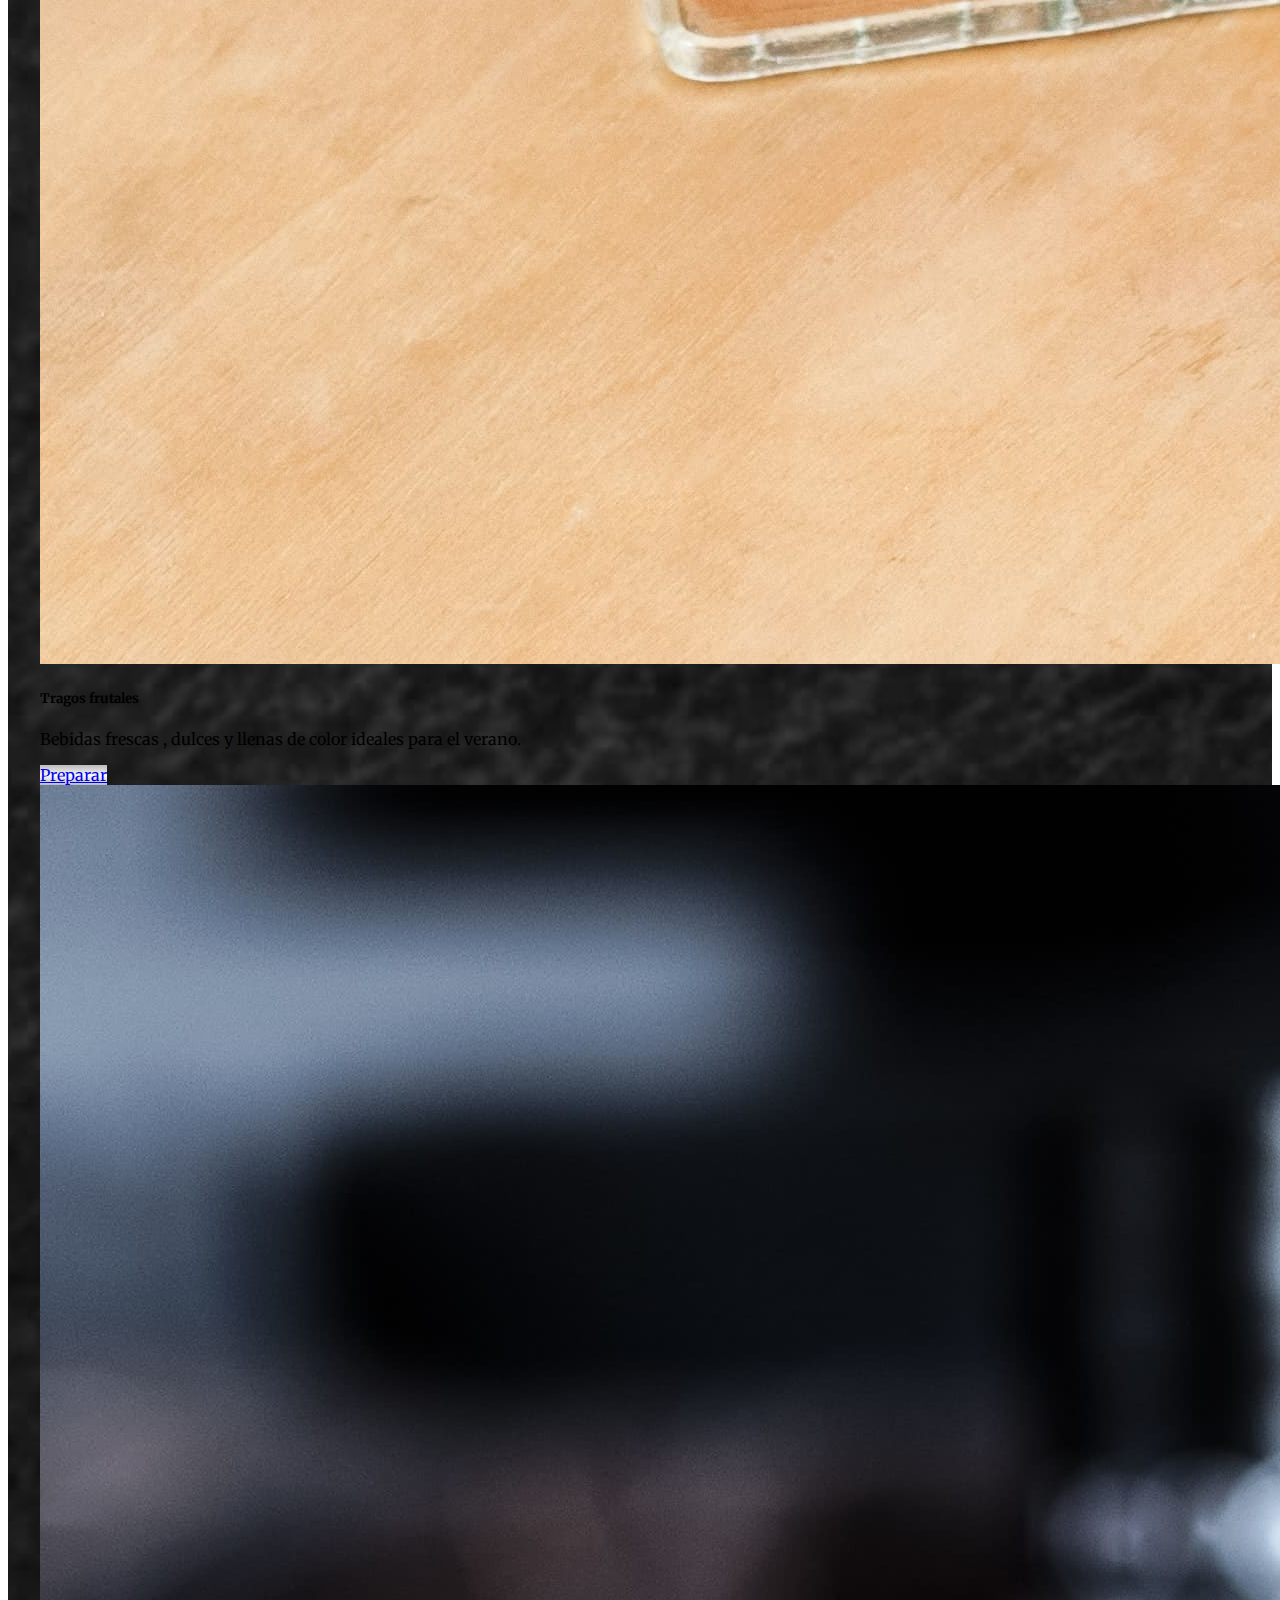
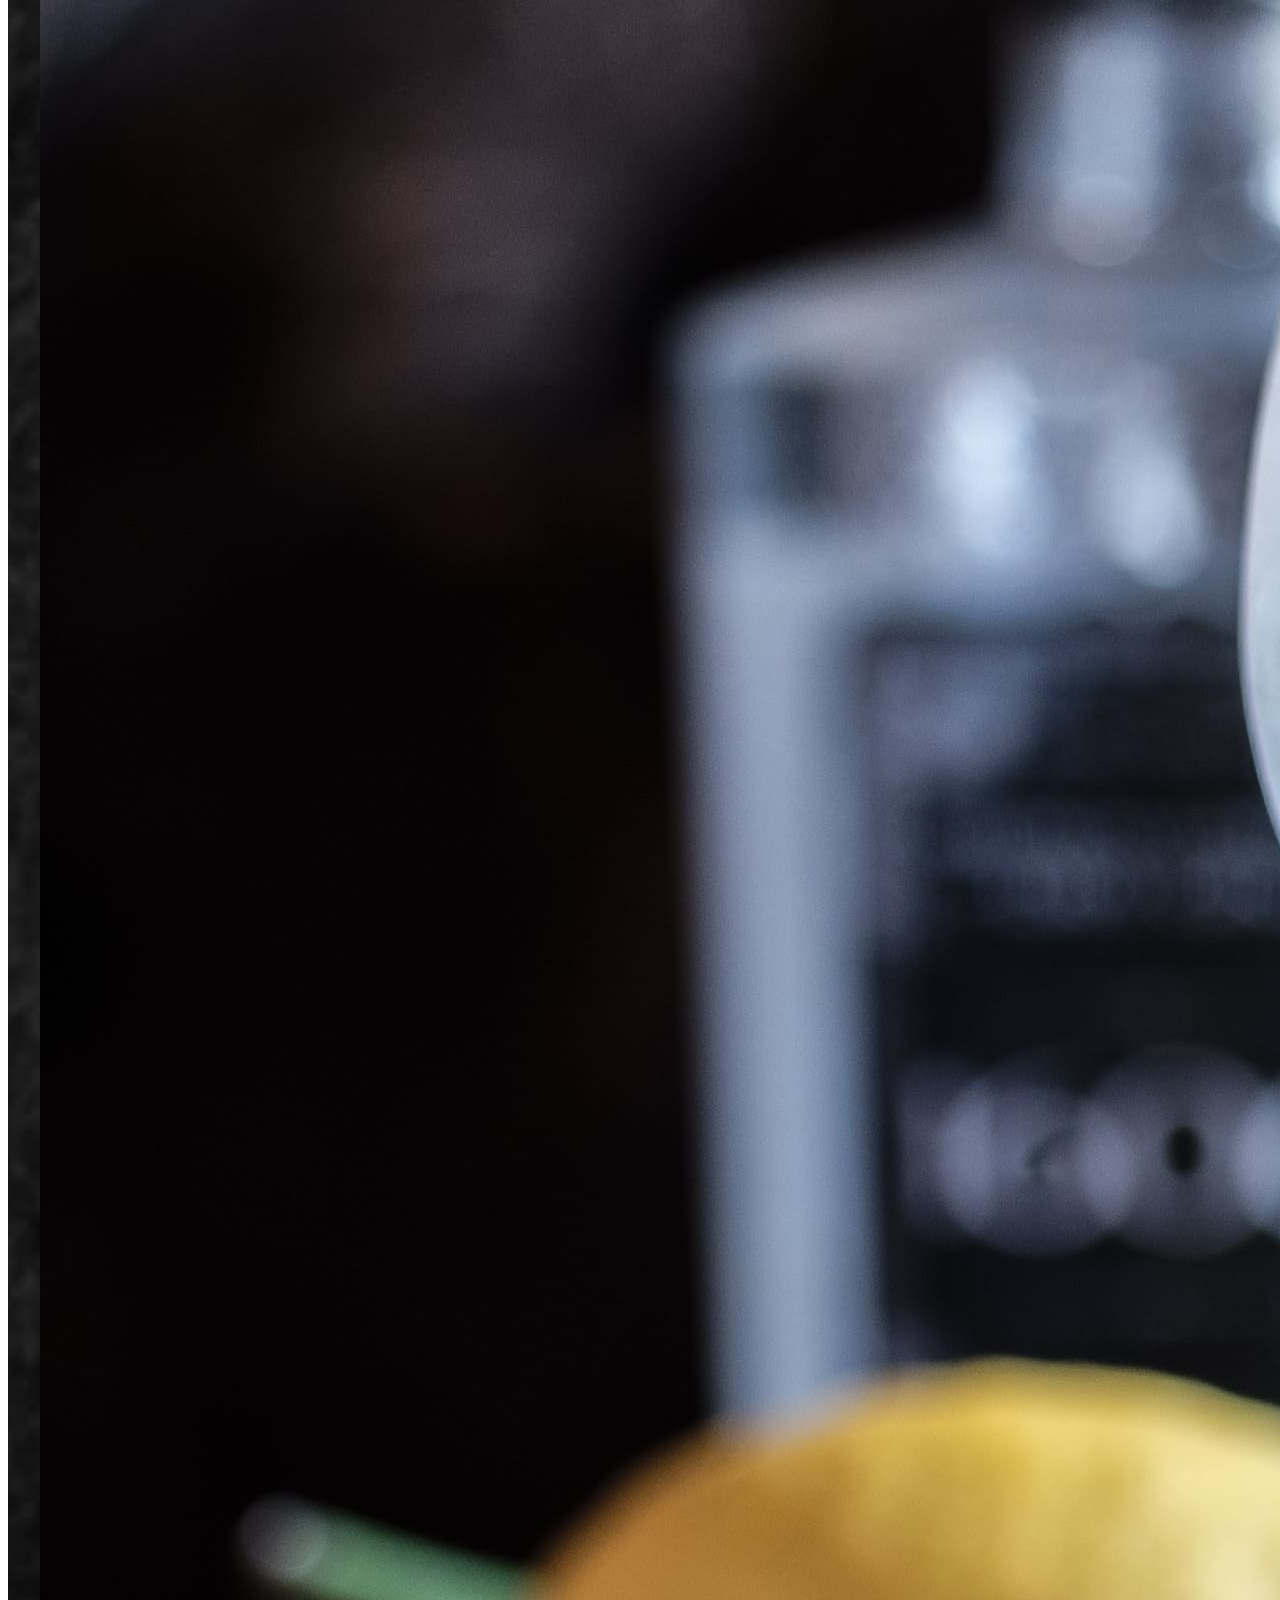
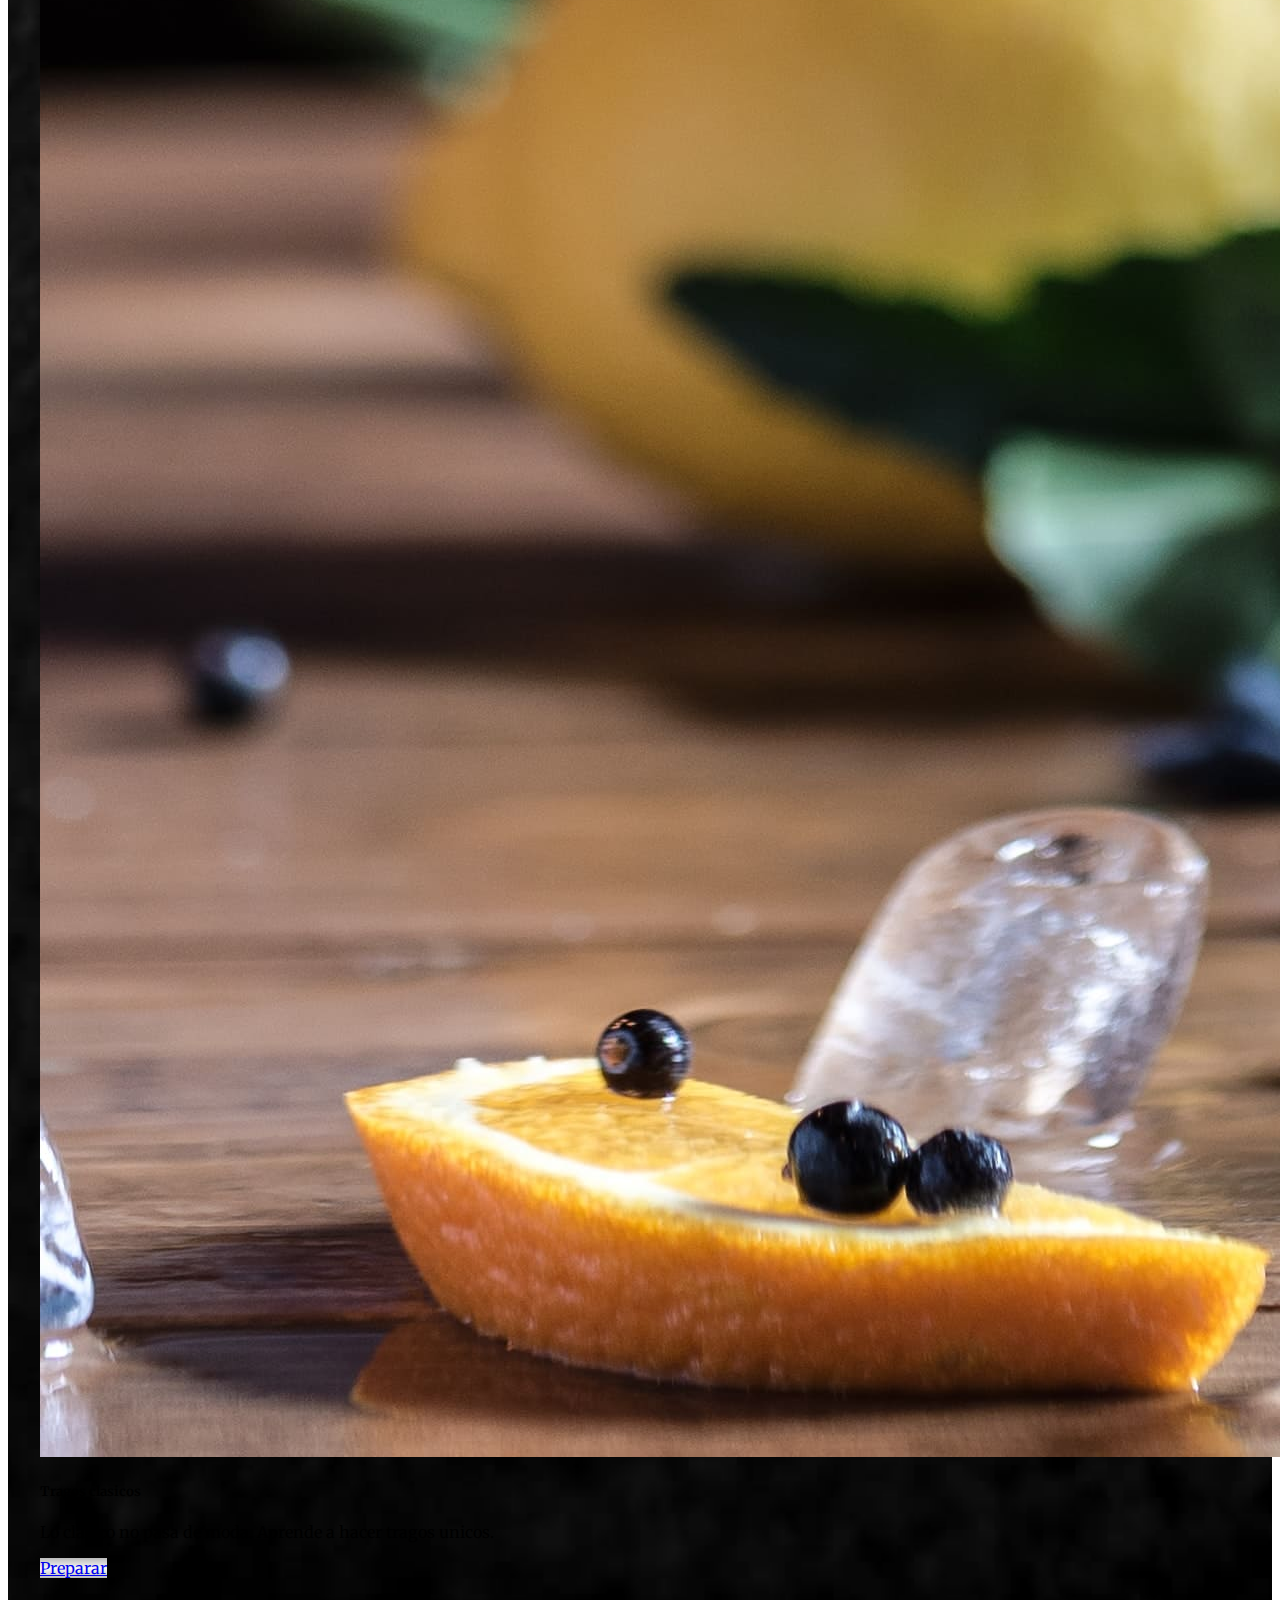
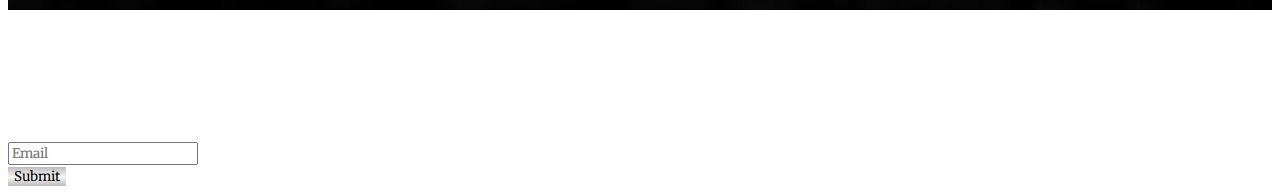
==== commit 1d4a7972: "Update index.html" ====
--- a/index.html
+++ b/index.html
@@ -71,7 +71,7 @@
                 <div class="card text-center text-white bg-dark border-secondary col-sm-6 col-md-3" >
                   <img src="media/cafe33.jpg" class="card-img-center img-fluid" alt="trago con cafe">
                   <div class="card-body">
-                    <h5 class="card-title">Coffe Drinks</h5>
+                    <h5 class="card-title">Tragos con cafe</h5>
                     <p class="  card-text"> Tragos con un gusto especial  que solo el cafe puede darle.</p>
                     <a href="cafe.html" class="boton btn btn-primary btn-light">Preparar</a>
                   </div>
@@ -134,4 +134,4 @@
 
     <script src="https://cdn.jsdelivr.net/npm/bootstrap@5.0.2/dist/js/bootstrap.bundle.min.js" integrity="sha384-MrcW6ZMFYlzcLA8Nl+NtUVF0sA7MsXsP1UyJoMp4YLEuNSfAP+JcXn/tWtIaxVXM" crossorigin="anonymous"></script>
 </body>
-</html>+</html>
